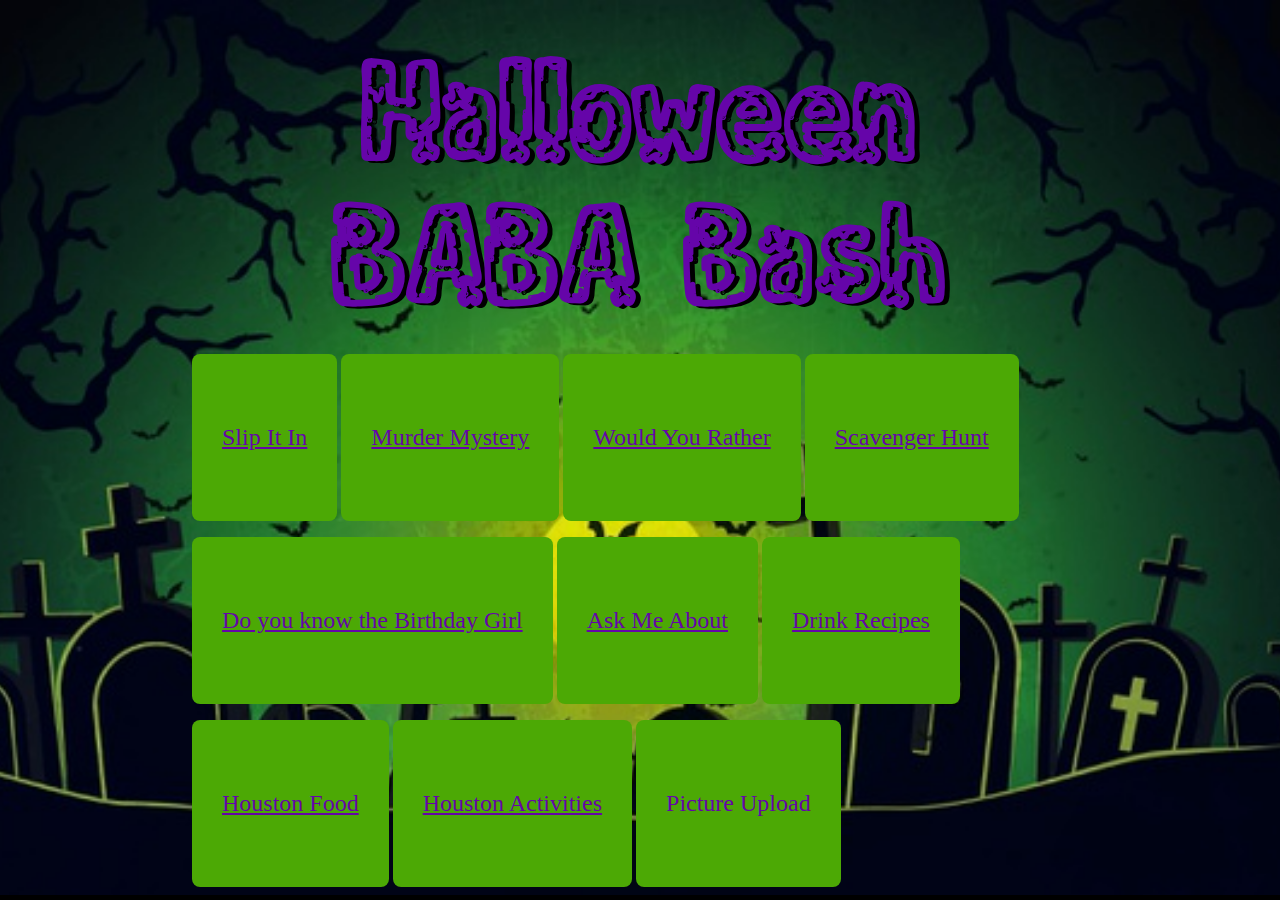
==== index.html @ 1661949f "Update index.html" ====
<!DOCTYPE html>
<html>
<head>
    <meta charset="utf-8" />
    <meta name="viewport" content="width=device-width, initial-scale=1.0">
    <title>Halloween BABA Bash</title>
    <link href="StyleSheet1.css" type="text/css" rel="stylesheet">
    <script type="text/javascript" src="JavaScript.js"></script>
</head>

<body  class="wide" >
    <div>
        <!-- Title -->
        <h1 class="center" id="shad">Halloween BABA Bash</h1>

        <!-- Selection -->
        <div>
            <button id="section"><a href= "SlipItIn.html">Slip It In</a></button>
            <button id="section"><a href= "MurderMystery.html">Murder Mystery</a></button>
            <button id="section"><a href= "WouldYouRather.html">Would You Rather</a></button>
            <button id="section"><a href= "ScavHunt.html">Scavenger Hunt</a></button>
            <button id="section"><a href= "BDayGirl.html">Do you know the Birthday Girl</a></button>
            <button id="section"><a href= "AskMeAbout.html">Ask Me About</a></button>
            <button id="section"><a href= "DrinkRecipes.html">Drink Recipes</a></button>
            <button id="section"><a href= "HouFood.html">Houston Food</a></button>
            <button id="section"><a href= "HouActivities.html">Houston Activities</a></button>
            <button id="section">Picture Upload</button>
        </div>
    </div>

</body>
</html>
---- StyleSheet1.css ----
@media only screen and (max-width: 620px) {
    /* For mobile phones: */
    body {
        width:100%;
    }
}

body {
  margin: auto;
  width: 70%;
  padding-top: 40px;
  font-family: 'Comic Sans MS';
  background-color: black;
  height: 100%;
  background-image: url("images/graveyard.png");
  height: 100%;
  background-position: center;
  background-repeat: no-repeat;
  background-size: cover;
}

.center {
  margin: auto;
  width: 100%;
  padding: 10px;
  text-align: center;
}

#section {
    font-family: 'Comic Sans MS';
    font-size: 24px;
    padding: 70px 30px;
    background-color: #4ca905;
    color: #6505a9;
    margin: 8px 0;
    border: none;
    border-radius: 8px;
    cursor: pointer;
}

#section:hover {
    background-color: #4ca905;
    box-shadow: 0 12px 16px 0 rgba(0,0,0,0.24),0 17px 50px 0 rgba(0,0,0,0.19);
}
 
a:link {
  color: #6505a9;
}

@font-face {
    font-family: zoombieland;
    src: url(/assets/zoombieland-font/Zoombieland-YzEGO.ttf)
}

h1 {
  font-family: zoombieland;
  font-size: 10vw;
  color: #6505a9;

}

#area {
  background-color: #ffffff;
  padding: 50px;
}

#shad {
  text-shadow: 5px 2px #000000
}

* {
  box-sizing: border-box;
}

.responsive {
  padding: 0 6px;
  float: left;
  width: 24.99999%;
}

@media only screen and (max-width: 700px) {
  .responsive {
    width: 49.99999%;
    margin: 6px 0;
  }
}

@media only screen and (max-width: 500px) {
  .responsive {
    width: 100%;
  }
}

.column {
  float: left;
  width: 33.33%;
}

/* Clear floats after the columns */
.row:after {
  content: "";
  display: table;
  clear: both;
}

.grid-containerScav {
  display: grid;
  grid-column-gap: 50px;
  grid-template-columns: auto auto auto;
  background-color: #4ca905;
  padding: 10px;
}

.grid-itemScav {
  background-color: rgba(255, 255, 255, 0.8);
  border: 1px solid rgba(0, 0, 0, 0.8);
  padding: 20px;
  font-size: 30px;
  text-align: center;
}

.containerAsk label{
  display: inline-block;
  clear: left;
  width: 350px;
  text-align: right;
}

.containerAsk input {
  display: inline-block;
}

#overlay {
  position: fixed;
  display: none;
  width: 100%;
  height: 100%;
  top: 0;
  left: 0;
  right: 0;
  bottom: 0;
  background-color: rgba(0,0,0,0.5);
  z-index: 2;
  cursor: pointer;
}

#text{
  position: absolute;
  top: 50%;
  left: 50%;
  font-size: 50px;
  color: white;
  transform: translate(-50%,-50%);
  -ms-transform: translate(-50%,-50%);
}

/* Container needed to position the button. Adjust the width as needed */
.containerDrink {
  position: relative;
  width: 100%;
}

/* Make the image responsive */
.containerDrink img {
  width: 100%;
  height: auto;
}

/* Style the button and place it in the middle of the container/image */
.containerDrink .btn {
  position: absolute;
  top: 90%;
  left: 50%;
  transform: translate(-50%, -50%);
  -ms-transform: translate(-50%, -50%);
  background-color: rgba(85, 85, 85, 0.425);
  color: #ffffff;
  font-size: 20px;
  padding: 10px 20px;
  border: none;
  cursor: pointer;
  border-radius: 5px;
}

.containerDrink .btn:hover {
  background-color: #4ca905;
}
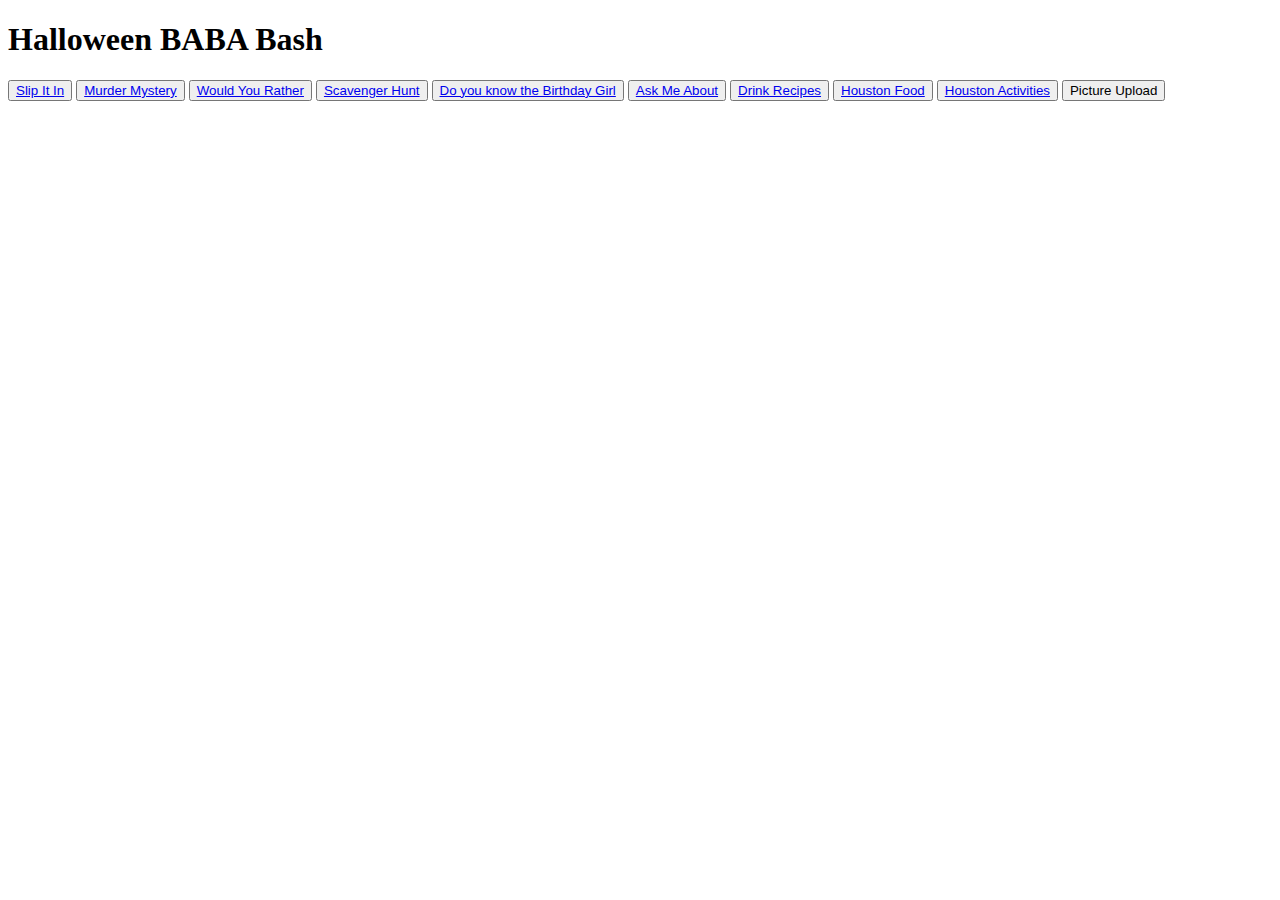
==== commit b901d8cb: "Update index.html" ====
--- a/index.html
+++ b/index.html
@@ -2,13 +2,13 @@
 <html>
 <head>
     <meta charset="utf-8" />
-    <meta name="viewport" content="width=device-width, initial-scale=1.0">
+    <meta name="viewport" content="width=device-width, initial-scale=1">
     <title>Halloween BABA Bash</title>
     <link href="StyleSheet1.css" type="text/css" rel="stylesheet">
     <script type="text/javascript" src="JavaScript.js"></script>
 </head>
 
-<body  class="wide" >
+<body>
     <div>
         <!-- Title -->
         <h1 class="center" id="shad">Halloween BABA Bash</h1>
@@ -26,7 +26,7 @@
             <button id="section"><a href= "HouActivities.html">Houston Activities</a></button>
             <button id="section">Picture Upload</button>
         </div>
-    </div>
+    </div> 
 
 </body>
 </html>
